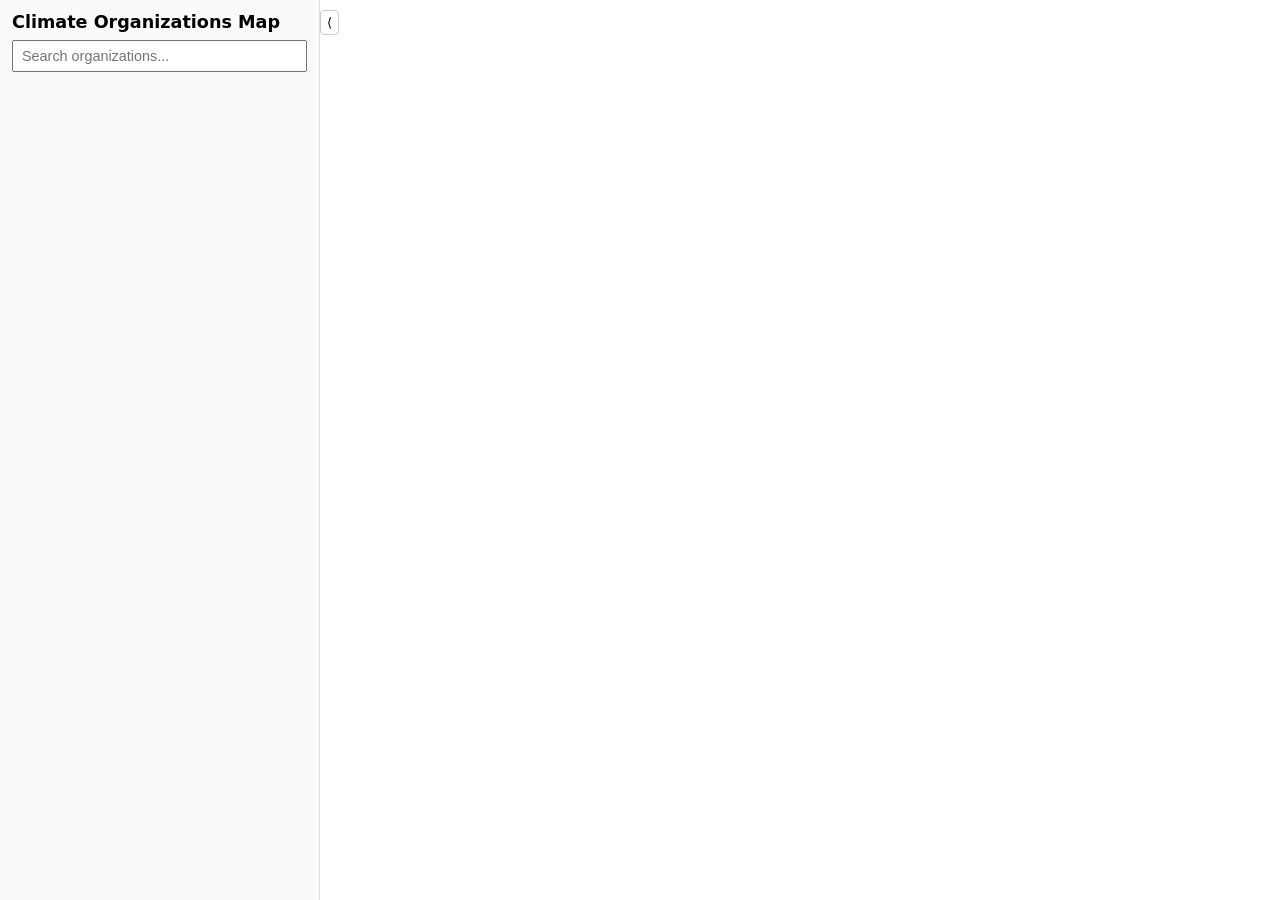
==== index.html @ e70fee34 "Add files via upload" ====
<!DOCTYPE html>
<html>
<head>
  <style>
    html, body {
      margin: 0 !important;
      padding: 0 !important;
    }
  </style>
  <meta charset="utf-8" />
  <title>Climate Organizations Map</title>
  <meta name="viewport" content="initial-scale=1,maximum-scale=1,user-scalable=no" />

  <!-- Mapbox -->
  <script src="https://api.mapbox.com/mapbox-gl-js/v3.0.0/mapbox-gl.js"></script>
  <link href="https://api.mapbox.com/mapbox-gl-js/v3.0.0/mapbox-gl.css" rel="stylesheet" />
  <link rel="stylesheet" href="styles.css" />

</head>

<body>

<!-- MAP -->
<div id="map"></div>

<!-- SIDEBAR (overlays the map) -->
<div id="sidebar">
  <div id="sidebar-content">

    <!-- Header + Search -->
    <div id="sidebar-header">
      <h2>Climate Organizations Map</h2>
      <input id="search-bar" type="text" placeholder="Search organizations...">
    </div>

    <!-- Filters -->
    <div id="filters"></div>

    <!-- Organization List -->
    <div id="org-list"></div>

  </div>
</div>

<!-- TOGGLE BUTTON -->
<button id="sidebar-toggle">⟨</button>

<!-- Your JS -->
<script type="module" src="app.js"></script>

</body>
</html>
---- styles.css ----
/* ===============================
   BASE
   =============================== */

html, body {
  margin: 0;
  padding: 0;
  height: 100%;
  font-family: system-ui, -apple-system, BlinkMacSystemFont, "Segoe UI", sans-serif;
}

/* ===============================
   MAP LAYOUT
   =============================== */

#map {
  position: fixed; /* instead of absolute */
  top: 0;
  left: 0;
  width: 100%;
  height: 100%;
  will-change: transform;
  z-index: 1;
}

/* ===============================
   FIX: Prevent global CSS from breaking Mapbox
   =============================== */

#map * {
  all: unset;
  display: revert;
  position: absolute;
}

/* ===============================
   SIDEBAR (overlay)
   =============================== */

#sidebar {
  position: fixed; /* instead of absolute */
  top: 0;
  left: 0;
  width: 320px;
  height: 100%;
  background: #fafafa;
  border-right: 1px solid #ddd;
  box-sizing: border-box;
  z-index: 10;
  transform: translateX(0);
  transition: transform 0.25s ease;
  pointer-events: auto;
}

#sidebar.closed {
  transform: translateX(-320px);
}

#sidebar-content {
  height: 100%;
  overflow-y: auto;
  padding: 12px;
}

/* ===============================
   TOGGLE BUTTON
   =============================== */

#sidebar-toggle {
  position: fixed;
  top: 10px;
  left: 320px;
  z-index: 9999;
  background: white;
  border: 1px solid #ccc;
  padding: 4px 6px;
  cursor: pointer;
  border-radius: 4px;
  transition: transform 0.25s ease, left 0.25s ease;
}

#sidebar.closed + #sidebar-toggle {
  left: 0;
  transform: rotate(180deg);
}

/* ===============================
   SIDEBAR HEADER
   =============================== */

#sidebar-header {
  margin-bottom: 8px;
}

#sidebar-header h2 {
  margin: 0 0 8px 0;
  font-size: 1.1rem;
}

#search-bar {
  width: 100%;
  box-sizing: border-box;
  padding: 6px 8px;
  font-size: 0.9rem;
  margin-bottom: 8px;
}

/* ===============================
   FILTERS
   =============================== */

.filter-group {
  margin-bottom: 16px;
}

details.filter-group summary {
  font-weight: 600;
  cursor: pointer;
  margin-bottom: 6px;
}

.checkbox-container {
  margin-left: 10px;
}

.checkbox-row {
  display: flex;
  align-items: center;
  gap: 6px;
  margin: 2px 0;
  font-size: 0.85rem;
}

.checkbox-row input[type="checkbox"] {
  width: 14px;
  height: 14px;
}

/* ===============================
   ORG LIST
   =============================== */

#org-list {
  margin-top: 8px;
}

.org-item {
  padding: 8px 0;
  border-bottom: 1px solid #eee;
  cursor: pointer;
}

.org-item:hover {
  background: #f0f0f0;
}

.org-name {
  font-weight: bold;
}

.org-meta {
  font-size: 12px;
  color: #666;
}

/* ===============================
   POPUP
   =============================== */

.popup {
  font-size: 13px;
  line-height: 1.35;
}

.popup-title {
  font-weight: bold;
  margin-bottom: 4px;
}

.popup-address {
  margin-bottom: 6px;
}

.popup-meta div {
  margin-bottom: 2px;
}

.popup-link {
  display: inline-block;
  margin-top: 6px;
}

.popup-social {
  margin-top: 6px;
  font-size: 12px;
}

.popup-summary {
  margin-top: 8px;
  font-size: 12px;
}

.popup-verify {
  margin-top: 10px;
  font-size: 12px;
}
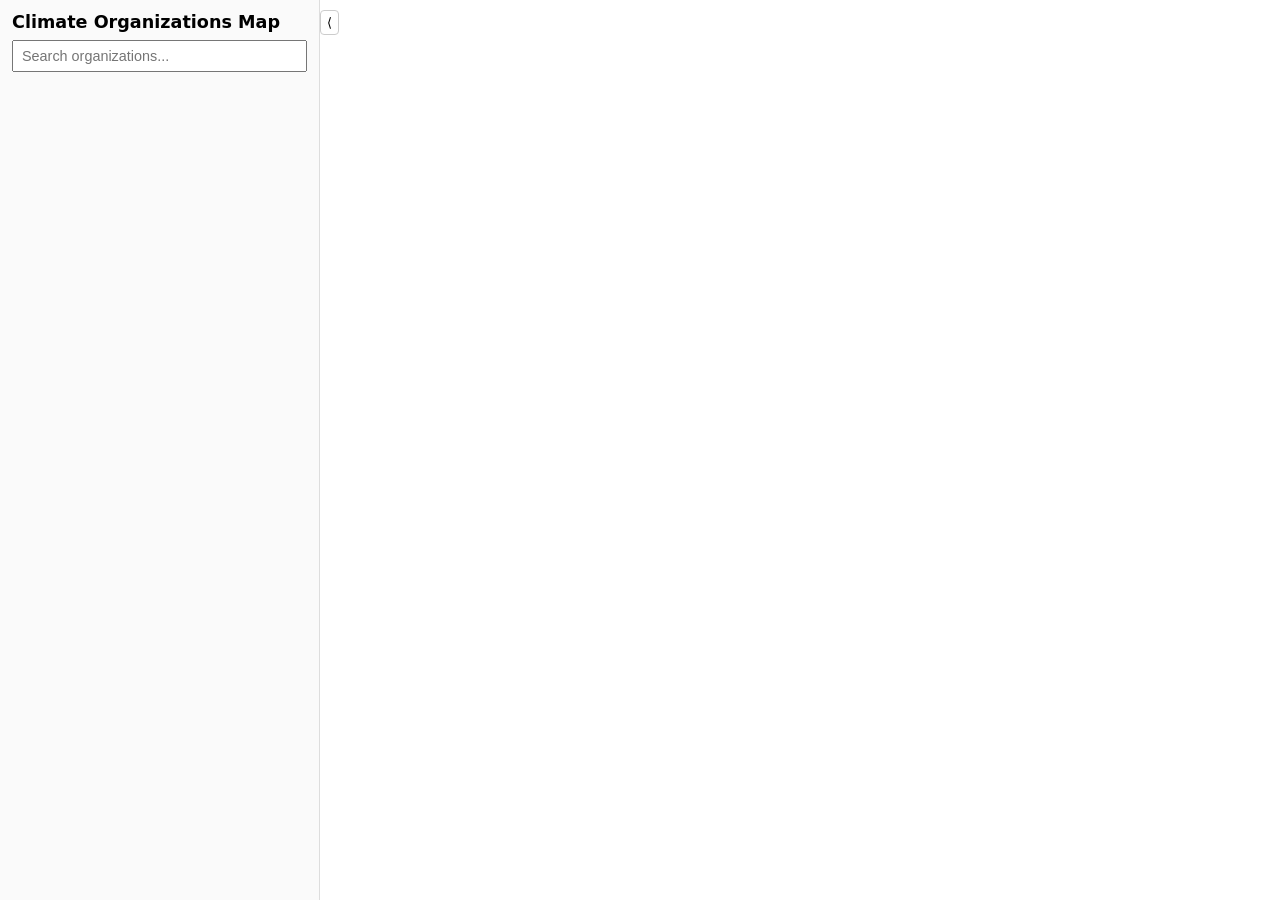
==== commit 102db8b7: "Add files via upload" ====
--- a/index.html
+++ b/index.html
@@ -1,21 +1,16 @@
 <!DOCTYPE html>
 <html>
 <head>
-  <style>
-    html, body {
-      margin: 0 !important;
-      padding: 0 !important;
-    }
-  </style>
   <meta charset="utf-8" />
   <title>Climate Organizations Map</title>
   <meta name="viewport" content="initial-scale=1,maximum-scale=1,user-scalable=no" />
 
   <!-- Mapbox -->
-  <script src="https://api.mapbox.com/mapbox-gl-js/v3.0.0/mapbox-gl.js"></script>
-  <link href="https://api.mapbox.com/mapbox-gl-js/v3.0.0/mapbox-gl.css" rel="stylesheet" />
+  <script src="https://api.mapbox.com/mapbox-gl-js/v3.1.2/mapbox-gl.js"></script>
+  <link href="https://api.mapbox.com/mapbox-gl-js/v3.1.2/mapbox-gl.css" rel="stylesheet">
+
+  <!-- Your styles -->
   <link rel="stylesheet" href="styles.css" />
-
 </head>
 
 <body>
@@ -23,20 +18,16 @@
 <!-- MAP -->
 <div id="map"></div>
 
-<!-- SIDEBAR (overlays the map) -->
+<!-- SIDEBAR -->
 <div id="sidebar">
   <div id="sidebar-content">
 
-    <!-- Header + Search -->
     <div id="sidebar-header">
       <h2>Climate Organizations Map</h2>
       <input id="search-bar" type="text" placeholder="Search organizations...">
     </div>
 
-    <!-- Filters -->
     <div id="filters"></div>
-
-    <!-- Organization List -->
     <div id="org-list"></div>
 
   </div>
@@ -45,7 +36,7 @@
 <!-- TOGGLE BUTTON -->
 <button id="sidebar-toggle">⟨</button>
 
-<!-- Your JS -->
+<!-- JS -->
 <script type="module" src="app.js"></script>
 
 </body>
--- a/styles.css
+++ b/styles.css
@@ -14,23 +14,12 @@
    =============================== */
 
 #map {
-  position: fixed; /* instead of absolute */
+  position: fixed;
   top: 0;
   left: 0;
   width: 100%;
   height: 100%;
-  will-change: transform;
   z-index: 1;
-}
-
-/* ===============================
-   FIX: Prevent global CSS from breaking Mapbox
-   =============================== */
-
-#map * {
-  all: unset;
-  display: revert;
-  position: absolute;
 }
 
 /* ===============================
@@ -38,7 +27,7 @@
    =============================== */
 
 #sidebar {
-  position: fixed; /* instead of absolute */
+  position: fixed;
   top: 0;
   left: 0;
   width: 320px;
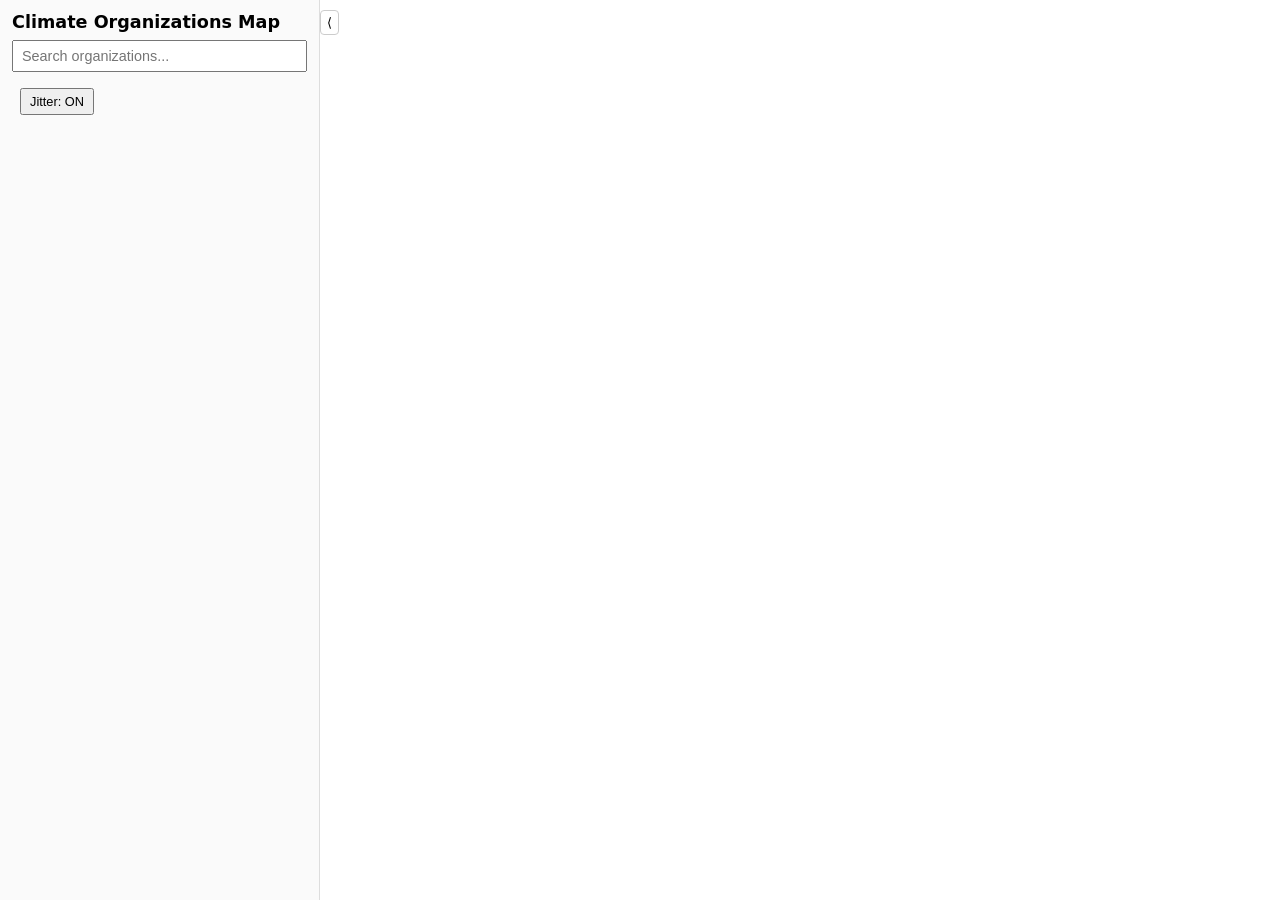
==== commit 5be11c1b: "Add files via upload" ====
--- a/index.html
+++ b/index.html
@@ -28,6 +28,7 @@
     </div>
 
     <div id="filters"></div>
+    <button id="jitter-toggle" class="jitter-btn">Jitter: ON</button>
     <div id="org-list"></div>
 
   </div>
--- a/styles.css
+++ b/styles.css
@@ -73,6 +73,13 @@
   transform: rotate(180deg);
 }
 
+.jitter-btn {
+  margin-left: 8px;
+  padding: 4px 8px;
+  font-size: 0.8rem;
+  cursor: pointer;
+}
+
 /* ===============================
    SIDEBAR HEADER
    =============================== */
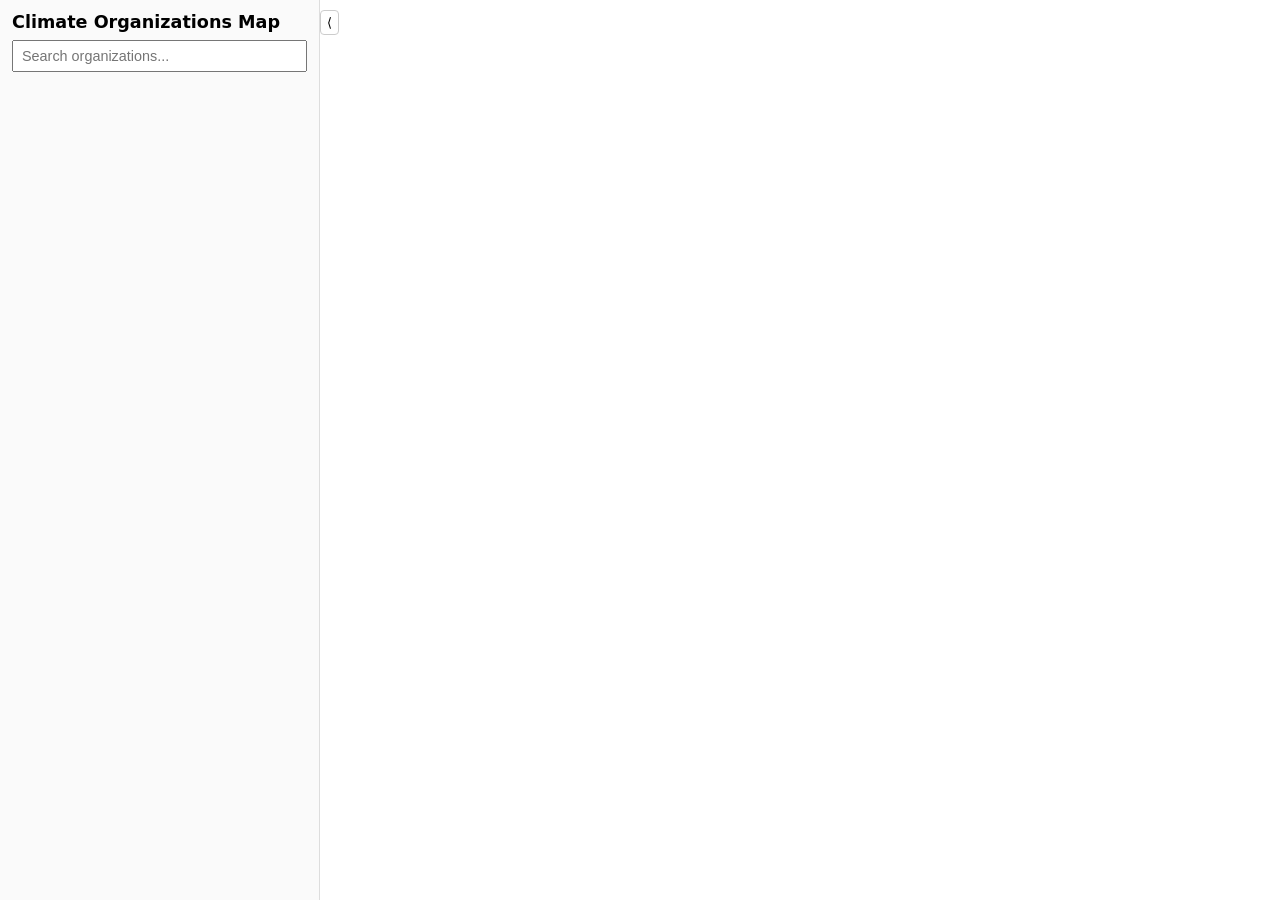
==== commit 3ee7f78b: "Add files via upload" ====
--- a/index.html
+++ b/index.html
@@ -28,7 +28,6 @@
     </div>
 
     <div id="filters"></div>
-    <button id="jitter-toggle" class="jitter-btn">Jitter: ON</button>
     <div id="org-list"></div>
 
   </div>
--- a/styles.css
+++ b/styles.css
@@ -71,13 +71,6 @@
 #sidebar.closed + #sidebar-toggle {
   left: 0;
   transform: rotate(180deg);
-}
-
-.jitter-btn {
-  margin-left: 8px;
-  padding: 4px 8px;
-  font-size: 0.8rem;
-  cursor: pointer;
 }
 
 /* ===============================
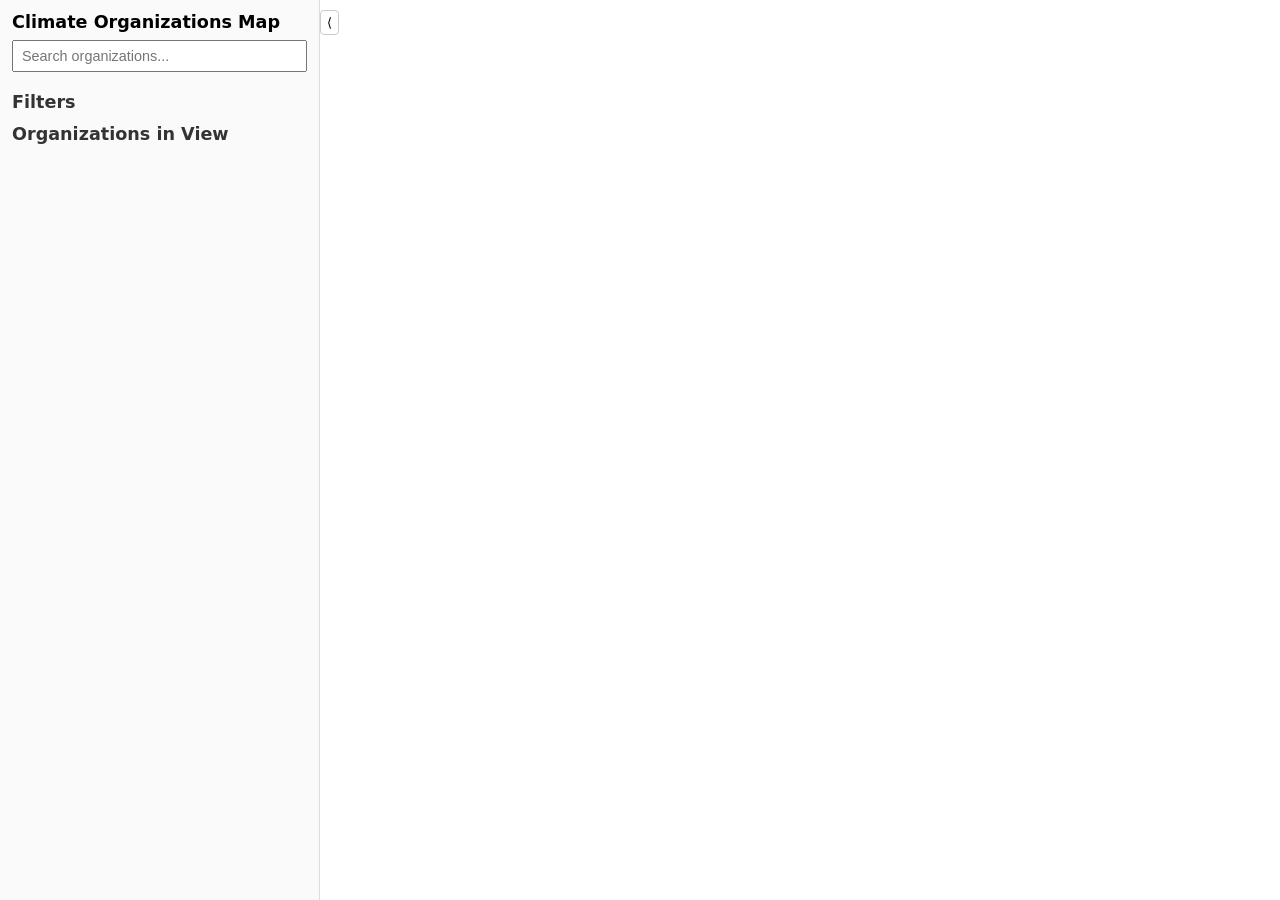
==== commit 3ebbc744: "Add files via upload" ====
--- a/index.html
+++ b/index.html
@@ -27,8 +27,10 @@
       <input id="search-bar" type="text" placeholder="Search organizations...">
     </div>
 
-    <div id="filters"></div>
-    <div id="org-list"></div>
+    <h3 class="sidebar-section-header">Filters</h3>
+	<div id="filters"></div>
+    <h3 class="sidebar-section-header">Organizations in View</h3>
+	<div id="org-list"></div>
 
   </div>
 </div>
--- a/styles.css
+++ b/styles.css
@@ -94,6 +94,14 @@
   margin-bottom: 8px;
 }
 
+.sidebar-section-header {
+  margin: 12px 0 6px;
+  font-size: 1.1rem;
+  font-weight: 600;
+  color: #333;
+}
+
+
 /* ===============================
    FILTERS
    =============================== */
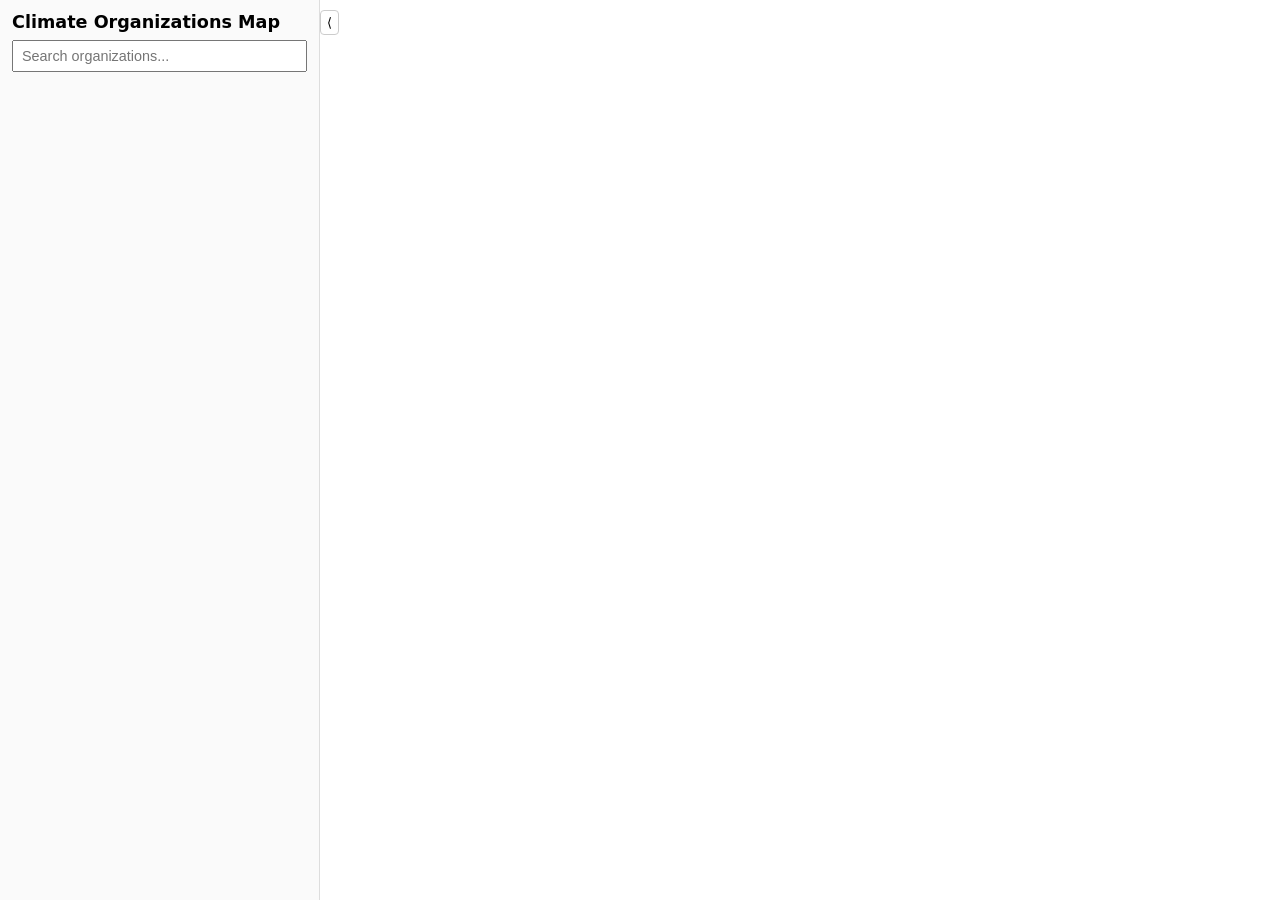
==== commit d9bc7020: "Add files via upload" ====
--- a/index.html
+++ b/index.html
@@ -27,10 +27,8 @@
       <input id="search-bar" type="text" placeholder="Search organizations...">
     </div>
 
-    <h3 class="sidebar-section-header">Filters</h3>
-	<div id="filters"></div>
-    <h3 class="sidebar-section-header">Organizations in View</h3>
-	<div id="org-list"></div>
+    <div id="filters"></div>
+    <div id="org-list"></div>
 
   </div>
 </div>
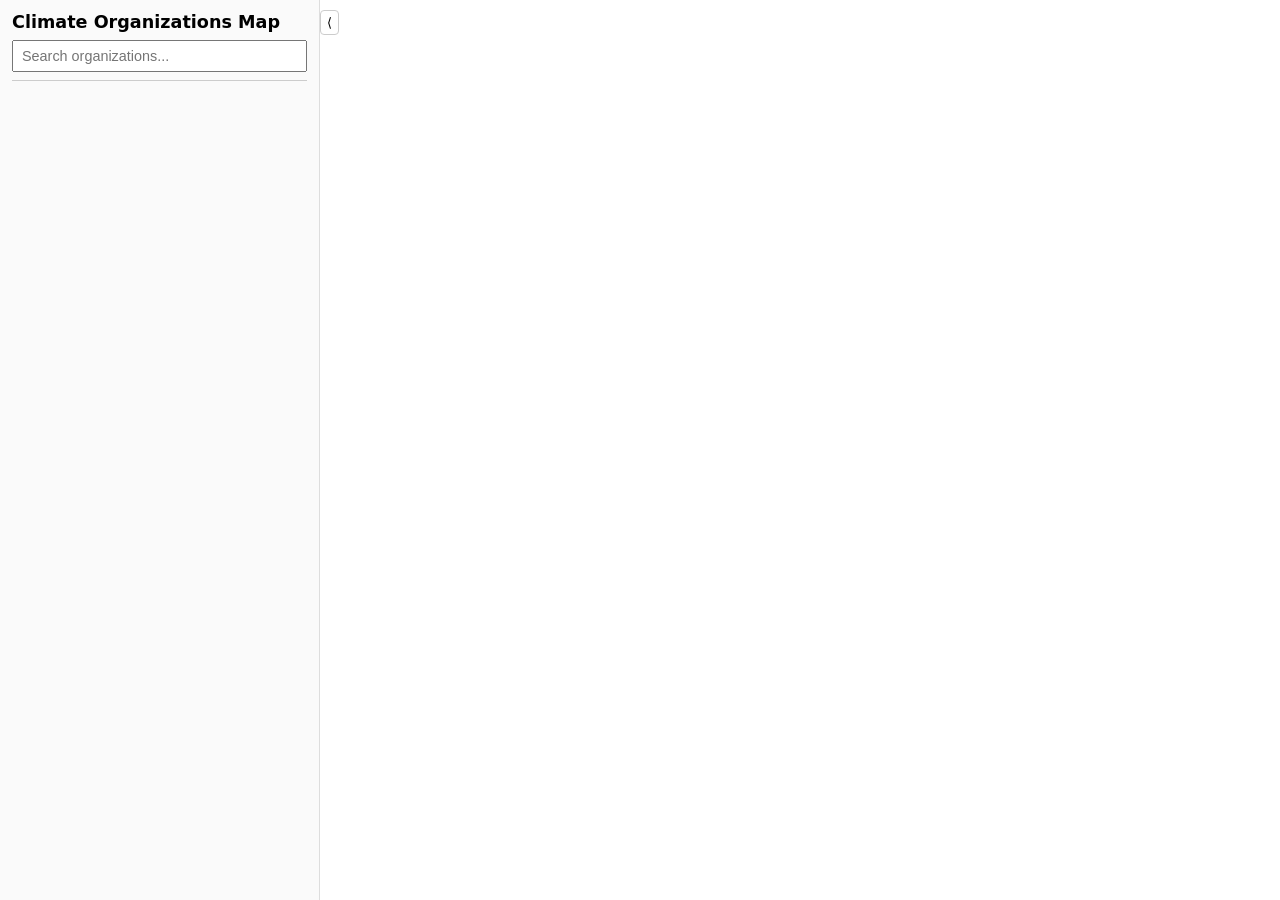
==== commit 53566773: "Add files via upload" ====
--- a/index.html
+++ b/index.html
@@ -24,7 +24,9 @@
 
     <div id="sidebar-header">
       <h2>Climate Organizations Map</h2>
-      <input id="search-bar" type="text" placeholder="Search organizations...">
+	<input id="search-bar" type="text" placeholder="Search organizations...">
+	<div id="search-suggestions"></div>
+
     </div>
 
     <div id="filters"></div>
--- a/styles.css
+++ b/styles.css
@@ -25,6 +25,32 @@
 /* ===============================
    SIDEBAR (overlay)
    =============================== */
+@media (max-width: 768px) {
+  #sidebar-content {
+    transform: translateX(-100%);
+  }
+
+  #sidebar-toggle {
+    left: 0 !important;
+    transform: rotate(180deg);
+  }
+}
+
+@media (max-width: 768px) {
+  #sidebar-toggle {
+    position: fixed;
+    top: 12px;
+    left: 12px;
+    z-index: 999999;
+  }
+}
+@media (max-width: 768px) {
+  .mapboxgl-popup {
+    max-width: 90vw !important;
+    left: 5vw !important;
+  }
+}
+
 
 #sidebar {
   position: fixed;
@@ -94,6 +120,31 @@
   margin-bottom: 8px;
 }
 
+#search-suggestions {
+  position: relative;
+  background: white;
+  border: 1px solid #ccc;
+  border-top: none;
+  max-height: 240px;
+  overflow-y: auto;
+  font-size: 14px;
+  z-index: 9999;
+}
+
+#search-suggestions .suggestion {
+  padding: 6px 10px;
+  cursor: pointer;
+}
+
+#search-suggestions .suggestion.active {
+  background: #e0e0e0;
+}
+
+#search-suggestions .suggestion:hover {
+  background: #eee;
+}
+
+
 .sidebar-section-header {
   margin: 12px 0 6px;
   font-size: 1.1rem;
